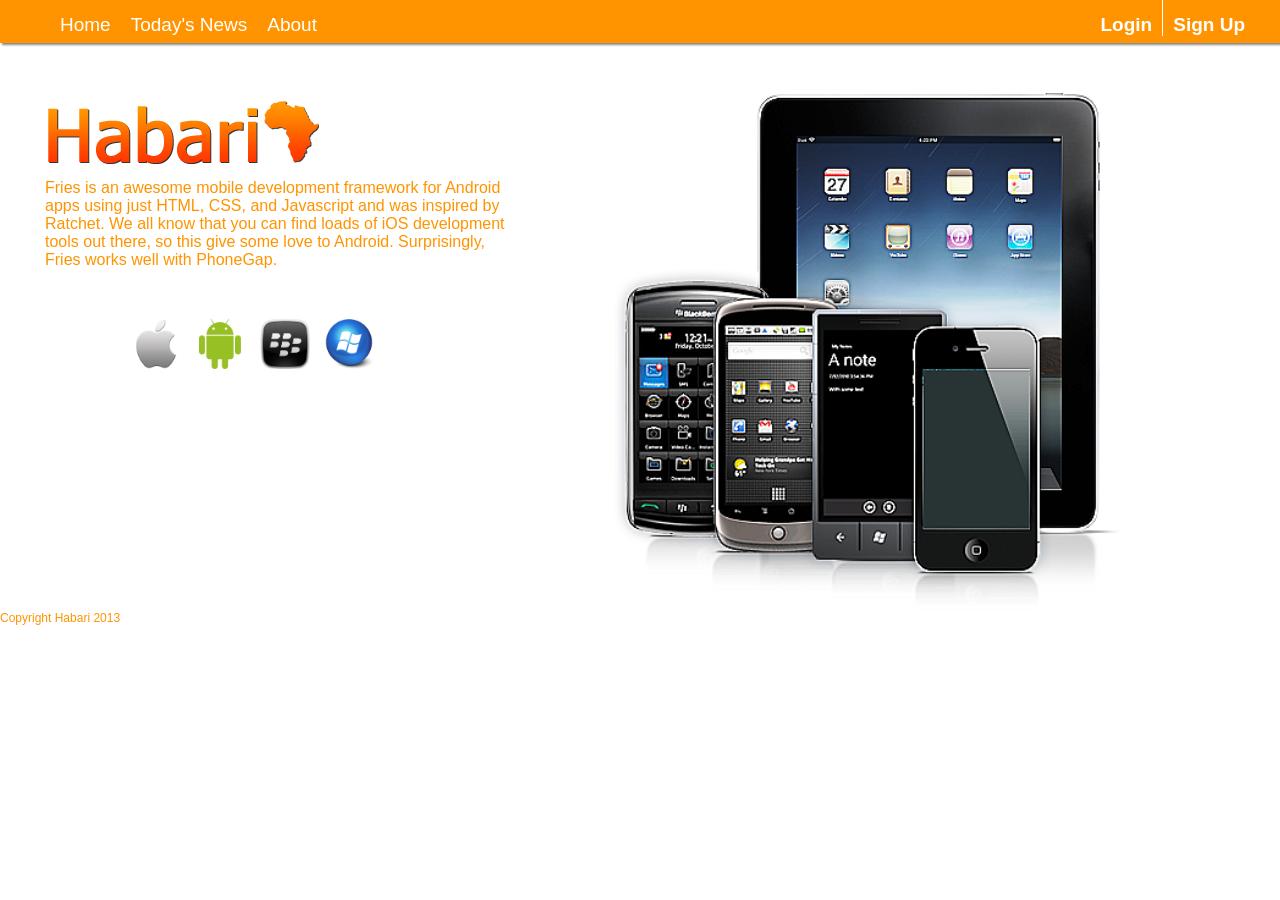
==== index.html @ 5a9e8a47 "Existing work" ====
<!DOCTYPE html>

<html>
	<head>
		<title>Home Page</title>
		<link rel="stylesheet" type="text/css" href="css/reset.css">
		<link rel="stylesheet" type="text/css" href="css/habari.css">
		<link rel="stylesheet" href="themes/base/jquery.ui.all.css">
		<script src="js/jquery-1.8.3.js"></script>
		<script src="ui/jquery.ui.core.js"></script>
		<script src="ui/jquery.ui.widget.js"></script>
		<script src="ui/jquery.ui.position.js"></script>
		<script src="ui/jquery.ui.dialog.js"></script>
		<script src="ui/jquery.ui.effect.js"></script>

		<script type="text/javascript">
			$(document).ready(function() {

				$("#sform").dialog({
					autoOpen : false,
					height : 370,
					width : 300,
					modal : true,

				});
				
				
				$("#sign_up").click(function() {
					$("#sform").dialog("open")
				})
			})
			
			//login form
			$(document).ready(function() {

				$("#lform").dialog({
					autoOpen : false,
					height : 370,
					width : 300,
					modal : true,

				});
				
				
				$("#log_in").click(function() {
					$("#lform").dialog("open")
				})
			})
		</script>

	</head>
	<body>

		<header id="nav">
			<ul id="nav-list">

				<div id="lmenu">
					<a href="#">
					<li>
						Home
					</li></a>
					<a href="news.php">
					<li>
						Today's News
					</li></a>
					<a href="#">
					<li>
						About
					</li></a>
				</div>

				<div id="rmenu">
					<a id="log_in" href="#">
					<li style="border-right: 1px solid white;">
						<strong>Login</strong>
					</li></a>
					<a id="sign_up" href="#">
					<li>
						<strong>Sign Up</strong>
					</li></a>
				</div>

			</ul>
		</header>

		<div id="container">
			<div id="left">
				<img style="margin-left: 30px;" src="img/Hab.png" />
				<p>
					Fries is an awesome mobile development framework for Android apps using just HTML, CSS, and
					Javascript and was inspired by Ratchet. We all know that you can find loads of iOS development tools out
					there, so this give some love to Android. Surprisingly, Fries works well with PhoneGap.

				</p>

				<div style="margin: auto; width: 270px;">
					<img class="icons" src="img/apple.png"/>
					<img class="icons" src="img/android.png"/>
					<img class="icons" src="img/blackberry.png"/>
					<img class="icons" src="img/windows.png"/>
				</div>

			</div>
			<div id="right">
				<img style="width: 100%; margin-left: 100px;" src="img/mobile3.png"  />
			</div>

		</div>

		<div style="clear: both;">

		</div>

		<div  id="sform">
			<div>
				<table style="margin: auto;">
					<tr>
						<td>
						<input  type="text" id="user" placeholder="Username">
						</td>
					</tr>
					<tr>
						<td>
						<input  type="text" id="mail" placeholder="Email">
						</td>
					</tr>
					<tr>
						<td>
						<input  type="text" id="pwd" placeholder="Password">
						</td>
					</tr>
					<tr>
						<td>
						<button id="sign">
							Sign Up!
						</button></td>
					</tr>
				</table>
			</div>
		</div>
		
		<div  id="lform">
			<div>
				<table style="margin: auto;">
					<tr>
						<td>
						<input  type="text" id="name" placeholder="Username">
						</td>
					</tr>
					
					<tr>
						<td>
						<input  type="text" id="pass" placeholder="Password">
						</td>
					</tr>
					<tr>
						<td>
						<input  type="text" id="v_pass" placeholder="Verify Password">
						</td>
					</tr>
					<tr>
						<td>
						<button id="log">
							Login
						</button></td>
					</tr>
				</table>
			</div>
		</div>


		<footer>

			Copyright Habari 2013
		</footer>
	</body>

</html>
---- css/habari.css ----
body{
	font-family: Arial;
	color: #ff9400;
	margin: 0px;
	background-color: #FFFFFF;
}

header{
	/* border: 1px black solid; */
	background-color: #ff9400;
	margin: 0px;
	-webkit-box-shadow: 2px 2px 2px #888;
	box-shadow: 2px 2px 2px #888;
}

a {
	text-decoration: none;
	color:#ffffff;
}

li {
	float: left;
	padding: 14px 10px 0px 10px;
	font-size: 19px;
	
}

footer{
	font-size: 12px;
}

.icons{
	width:50px; 
	height:50px;
	margin-left: 10px;
}

#nav{
	height: 43px;
	
}

#nav-list{
	list-style: none;
	margin: 0px;
}

#left{
	float: left; 
	width: 40%;
}

#left p{
	margin:15px 0px 50px 45px;
}


#right{
	float: left;
	 width: 40%;
	 
}

#lmenu{
	margin-left: 50px;
	font-size: 16px;
}

#rmenu{
	float: right; 
	margin-right: 25px;
}

#container{
	height: 500px;
	margin-top: 50px;
}
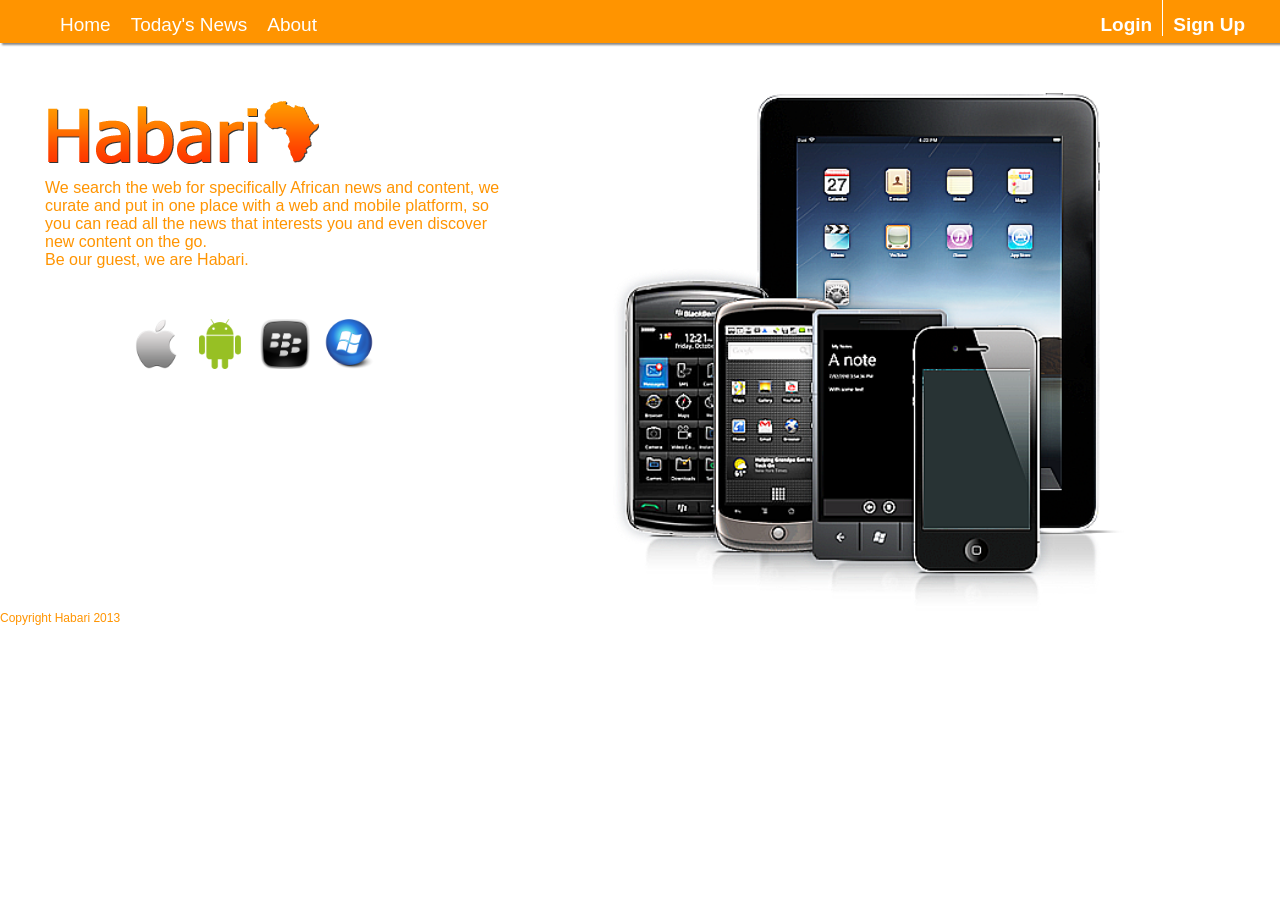
==== commit 947ad831: "Tuesday morning_1" ====
--- a/index.html
+++ b/index.html
@@ -4,6 +4,7 @@
 	<head>
 		<title>Home Page</title>
 		<link rel="stylesheet" type="text/css" href="css/reset.css">
+		<link rel="stylesheet" type="text/css" href="assets/FortAwesome/css/font-awesome-ie7.min.css" />
 		<link rel="stylesheet" type="text/css" href="css/habari.css">
 		<link rel="stylesheet" href="themes/base/jquery.ui.all.css">
 		<script src="js/jquery-1.8.3.js"></script>
@@ -19,14 +20,15 @@
 				$("#sform").dialog({
 					autoOpen : false,
 					height : 370,
-					width : 300,
+					width : 310,
 					modal : true,
 
 				});
 				
 				
 				$("#sign_up").click(function() {
-					$("#sform").dialog("open")
+					$("#sform").dialog("open");
+					$("#ui-id-1").html("Sign Up for Habari");
 				})
 			})
 			
@@ -35,15 +37,16 @@
 
 				$("#lform").dialog({
 					autoOpen : false,
-					height : 370,
-					width : 300,
+					height : 300,
+					width : 310,
 					modal : true,
 
 				});
 				
 				
 				$("#log_in").click(function() {
-					$("#lform").dialog("open")
+					$("#lform").dialog("open");
+					$("#ui-id-2").html("Login to Habari");
 				})
 			})
 		</script>
@@ -87,9 +90,10 @@
 			<div id="left">
 				<img style="margin-left: 30px;" src="img/Hab.png" />
 				<p>
-					Fries is an awesome mobile development framework for Android apps using just HTML, CSS, and
-					Javascript and was inspired by Ratchet. We all know that you can find loads of iOS development tools out
-					there, so this give some love to Android. Surprisingly, Fries works well with PhoneGap.
+					We search the web for specifically African news and content, we curate
+					and put in one place with a web and mobile platform, so you can read all the news that 
+					interests you and even discover new content on the go.
+					<br />Be our guest, we are Habari. 
 
 				</p>
 
@@ -116,22 +120,27 @@
 				<table style="margin: auto;">
 					<tr>
 						<td>
-						<input  type="text" id="user" placeholder="Username">
+						<input  type="text" id="user" placeholder="Username" class="myinput">
 						</td>
 					</tr>
 					<tr>
 						<td>
-						<input  type="text" id="mail" placeholder="Email">
+						<input  type="text" id="mail" placeholder="Email" class="myinput">
 						</td>
 					</tr>
 					<tr>
 						<td>
-						<input  type="text" id="pwd" placeholder="Password">
+						<input  type="password" id="pwd" placeholder="Password" class="myinput">
 						</td>
 					</tr>
 					<tr>
 						<td>
-						<button id="sign">
+						<input  type="password" id="v_pass" placeholder="Verify Password" class="myinput">
+						</td>
+					</tr>
+					<tr>
+						<td>
+						<button id="sign"  class="myinput">
 							Sign Up!
 						</button></td>
 					</tr>
@@ -144,27 +153,30 @@
 				<table style="margin: auto;">
 					<tr>
 						<td>
-						<input  type="text" id="name" placeholder="Username">
+						<input  type="text" id="name" placeholder="Username" class="myinput">
 						</td>
 					</tr>
 					
 					<tr>
 						<td>
-						<input  type="text" id="pass" placeholder="Password">
+						<input  type="text" id="pass" placeholder="Password" class="myinput">
 						</td>
 					</tr>
 					<tr>
 						<td>
-						<input  type="text" id="v_pass" placeholder="Verify Password">
+						<input  type="password" id="v_pass" placeholder="Verify Password" class="myinput">
 						</td>
 					</tr>
 					<tr>
 						<td>
-						<button id="log">
+						<button id="log"  class="myinput">
 							Login
 						</button></td>
 					</tr>
 				</table>
+				<div id="fblog" class="soclog">Facebook</div>
+				<div id="twlog" class="soclog">Twitter</div>
+				<div id="lnlog" class="soclog">Linkedin</div>
 			</div>
 		</div>
 
--- a/css/habari.css
+++ b/css/habari.css
@@ -22,7 +22,6 @@
 	float: left;
 	padding: 14px 10px 0px 10px;
 	font-size: 19px;
-	
 }
 
 footer{
@@ -43,6 +42,9 @@
 #nav-list{
 	list-style: none;
 	margin: 0px;
+}
+#ui-id-1, #ui-id-2 {
+	color:#FFffff;
 }
 
 #left{
@@ -76,4 +78,26 @@
 	margin-top: 50px;
 }
 
+.myinput {
+	width:260px;
+	height: 30px;
+	margin-bottom: 10px;
+	padding:2px 4px;
+}
 
+#sign {
+	width:270px;
+}
+
+#log {
+	width:270px;
+}
+
+.soclog {
+	width:80px;
+	height: 50px;
+	display:inline-block;
+	border:1px solid #DEDEDE;
+	font-size:12px;
+	font-weight: bold;
+}
